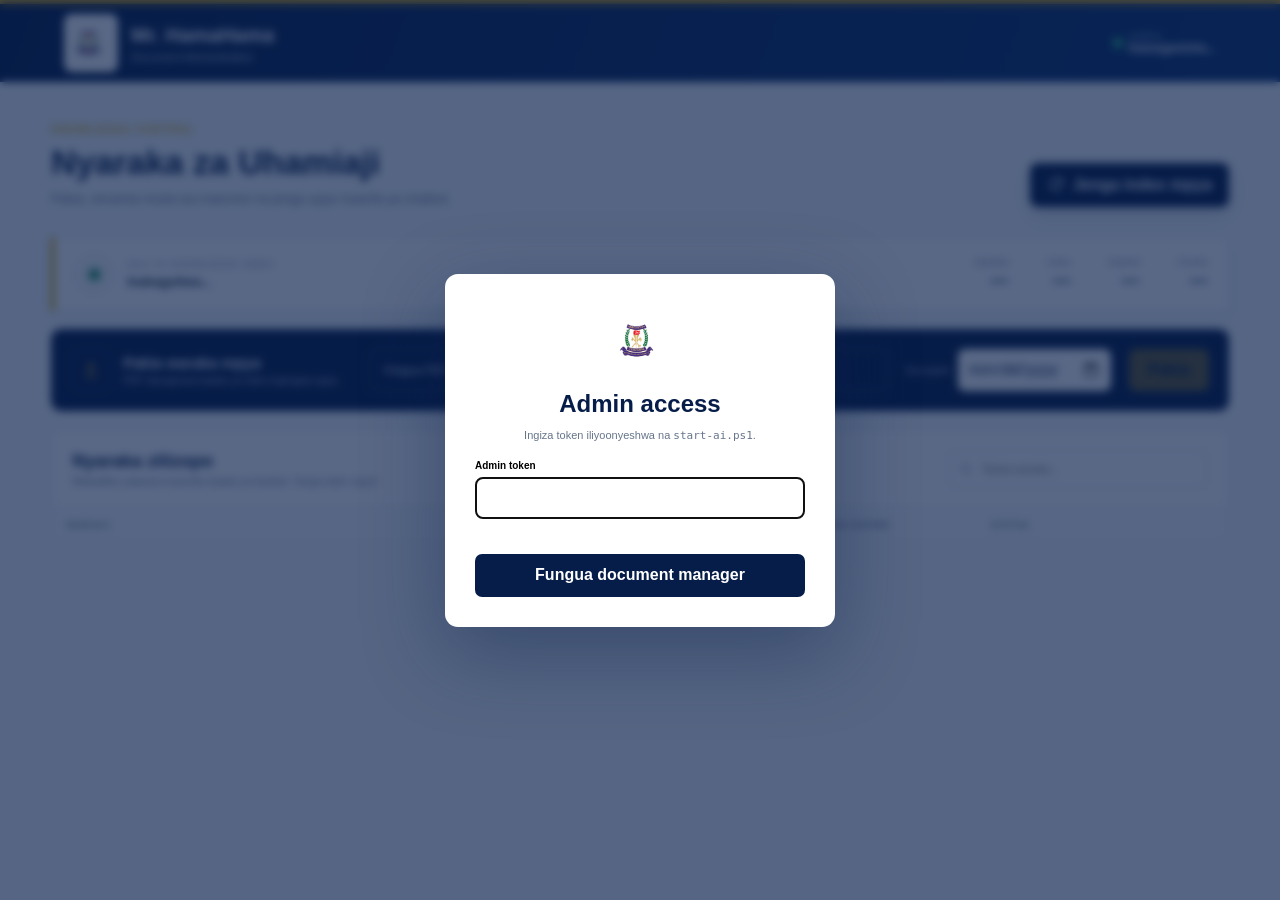
==== admin.html @ b76fa16d "Add secure document admin and expiry controls" ====
<!doctype html>
<html lang="sw">
<head>
  <meta charset="UTF-8">
  <meta name="viewport" content="width=device-width,initial-scale=1">
  <meta name="theme-color" content="#071d49">
  <title>Mr. HamaHama — Document Administration</title>
  <link rel="stylesheet" href="admin.css">
</head>
<body>
  <header class="admin-head">
    <div class="admin-brand"><img src="assets/idara-ya-uhamiaji-logo.png" alt="Idara ya Uhamiaji Tanzania"><div><strong>Mr. HamaHama</strong><span>Document Administration</span></div></div>
    <div class="system-state"><i></i><span>Local AI</span><b id="systemStatus">Inaunganisha...</b></div>
  </header>

  <main class="admin-main">
    <section class="title-row">
      <div><p>KNOWLEDGE CONTROL</p><h1>Nyaraka za Uhamiaji</h1><span>Pakia, simamia muda wa matumizi na jenga upya maarifa ya chatbot.</span></div>
      <button class="primary" id="rebuildBtn"><svg viewBox="0 0 24 24"><path d="M20 11a8 8 0 1 0-2.3 5.7M20 4v7h-7"/></svg>Jenga index mpya</button>
    </section>

    <section class="index-strip">
      <div class="index-orbit"><span></span></div>
      <div><small>HALI YA KNOWLEDGE INDEX</small><strong id="indexMessage">Inakaguliwa...</strong></div>
      <dl><div><dt>Nyaraka</dt><dd id="docTotal">—</dd></div><div><dt>Active</dt><dd id="activeTotal">—</dd></div><div><dt>Expired</dt><dd id="expiredTotal">—</dd></div><div><dt>Chunks</dt><dd id="chunkTotal">—</dd></div></dl>
    </section>

    <section class="upload-panel">
      <div class="upload-copy"><span class="upload-icon"><svg viewBox="0 0 24 24"><path d="M12 16V4M7 9l5-5 5 5M4 20h16"/></svg></span><div><h2>Pakia waraka mpya</h2><p>PDF itaongezwa baada ya index kujengwa upya.</p></div></div>
      <label class="file-field"><input type="file" id="fileInput" accept="application/pdf"><span id="fileLabel">Chagua PDF</span></label>
      <label class="date-field"><span>Ina-expire</span><input type="date" id="uploadExpiry"></label>
      <button class="upload-btn" id="uploadBtn" disabled>Pakia</button>
    </section>

    <section class="document-section">
      <div class="table-head"><div><h2>Nyaraka zilizopo</h2><p>Mabadiliko yataanza kutumika baada ya kubofya “Jenga index mpya”.</p></div><label class="search"><svg viewBox="0 0 24 24"><circle cx="11" cy="11" r="7"/><path d="m20 20-4-4"/></svg><input id="searchInput" placeholder="Tafuta waraka..."></label></div>
      <div class="table-wrap"><table><thead><tr><th>Waraka</th><th>Ukubwa</th><th>Chunks</th><th>Ina-expire</th><th>Status</th><th><span class="sr-only">Vitendo</span></th></tr></thead><tbody id="docRows"></tbody></table></div>
      <div class="empty" id="emptyState" hidden>Hakuna waraka unaolingana na utafutaji wako.</div>
    </section>
  </main>

  <dialog id="loginDialog"><form method="dialog" id="loginForm"><img src="assets/idara-ya-uhamiaji-logo.png" alt=""><h2>Admin access</h2><p>Ingiza token iliyoonyeshwa na <code>start-ai.ps1</code>.</p><label>Admin token<input id="tokenInput" type="password" autocomplete="current-password" required></label><span class="login-error" id="loginError"></span><button value="login">Fungua document manager</button></form></dialog>
  <div class="toast" id="toast" role="status" aria-live="polite"></div>
  <script src="admin.js"></script>
</body>
</html>
---- admin.css ----
:root{font-family:Arial,sans-serif;color:#10213a;background:#f3f6fa;--navy:#071d49;--navy2:#0d326f;--gold:#d8a719;--green:#168b5b;--red:#b42318;--muted:#66758a;--line:#d9e1ec;--white:#fff}*{box-sizing:border-box}body{margin:0;min-width:320px}button,input{font:inherit}.admin-head{height:82px;background:linear-gradient(110deg,var(--navy),var(--navy2));color:#fff;display:flex;align-items:center;justify-content:space-between;padding:0 clamp(20px,5vw,72px);border-top:4px solid var(--gold)}.admin-brand{display:flex;align-items:center;gap:13px}.admin-brand img{width:54px;height:58px;object-fit:contain;background:#fff;border-radius:8px}.admin-brand strong,.admin-brand span{display:block}.admin-brand strong{font-size:20px}.admin-brand span{font-size:11px;color:#c9d6ec;margin-top:4px}.system-state{display:grid;grid-template-columns:8px auto;column-gap:7px;align-items:center}.system-state i{width:8px;height:8px;border-radius:50%;background:#36d18b;box-shadow:0 0 0 5px #36d18b20;grid-row:1/3}.system-state span{font-size:9px;color:#b8c7df}.system-state b{font-size:12px}.admin-main{max-width:1320px;margin:auto;padding:42px clamp(18px,4vw,52px) 70px}.title-row{display:flex;justify-content:space-between;align-items:end;gap:25px}.title-row p{font-size:10px;font-weight:700;letter-spacing:1.5px;color:var(--gold);margin:0 0 8px}.title-row h1{font-size:34px;color:var(--navy);margin:0 0 7px}.title-row>div>span{font-size:13px;color:var(--muted)}button{border:0;cursor:pointer}.primary{background:var(--navy);color:#fff;border-radius:8px;padding:13px 17px;display:flex;align-items:center;gap:8px;font-weight:700;box-shadow:0 7px 18px #071d4925;transition:.2s}.primary svg,.upload-icon svg,.search svg{width:18px;fill:none;stroke:currentColor;stroke-width:1.8;stroke-linecap:round;stroke-linejoin:round}.primary:hover{background:var(--gold);color:var(--navy);transform:translateY(-2px)}.primary:disabled{opacity:.55;cursor:wait;transform:none}.index-strip{margin:30px 0 18px;background:#fff;border:1px solid var(--line);border-left:4px solid var(--gold);display:flex;align-items:center;gap:14px;padding:17px 20px;box-shadow:0 8px 24px #071d4909}.index-orbit{width:38px;height:38px;border-radius:50%;border:1px solid #b7c5d9;display:grid;place-items:center}.index-orbit span{width:11px;height:11px;background:var(--green);border-radius:50%;box-shadow:0 0 0 7px #168b5b18}.index-strip small,.index-strip strong{display:block}.index-strip small{font-size:9px;color:var(--muted);letter-spacing:1px}.index-strip strong{font-size:13px;margin-top:5px}.index-strip dl{display:flex;margin:0 0 0 auto;gap:38px}.index-strip dl div{text-align:right}.index-strip dt{font-size:9px;color:var(--muted)}.index-strip dd{font-weight:700;font-size:18px;color:var(--navy);margin:3px 0 0}.upload-panel{background:var(--navy);color:#fff;display:flex;align-items:center;gap:18px;padding:20px;border-radius:10px}.upload-copy{display:flex;align-items:center;gap:12px;min-width:280px}.upload-copy h2{font-size:15px;margin:0 0 4px}.upload-copy p{font-size:10px;color:#b8c8e0;margin:0}.upload-icon{width:40px;height:40px;border:1px solid #ffffff25;border-radius:8px;display:grid;place-items:center;color:var(--gold)}.file-field{height:42px;min-width:210px;flex:1;border:1px dashed #ffffff55;border-radius:7px;display:flex;align-items:center;padding:0 13px;cursor:pointer;overflow:hidden}.file-field:hover{border-color:var(--gold);background:#ffffff0c}.file-field input{display:none}.file-field span{font-size:11px;white-space:nowrap;overflow:hidden;text-overflow:ellipsis}.date-field{display:flex;align-items:center;gap:8px}.date-field span{font-size:10px;color:#b9c7dc}.date-field input{height:42px;border:1px solid #ffffff30;border-radius:7px;background:#fff;color:var(--navy);padding:0 9px}.upload-btn{height:42px;padding:0 19px;border-radius:7px;background:var(--gold);color:var(--navy);font-weight:700;transition:.2s}.upload-btn:hover:not(:disabled){background:#f0c945;transform:translateY(-2px)}.upload-btn:disabled{opacity:.45;cursor:not-allowed}.document-section{margin-top:18px;background:#fff;border:1px solid var(--line)}.table-head{padding:20px;display:flex;align-items:center;justify-content:space-between;border-bottom:1px solid var(--line)}.table-head h2{font-size:18px;color:var(--navy);margin:0 0 4px}.table-head p{font-size:10px;color:var(--muted);margin:0}.search{width:260px;height:38px;border:1px solid var(--line);border-radius:7px;display:flex;align-items:center;gap:7px;padding:0 10px}.search svg{width:15px;color:#7d899b}.search input{width:100%;border:0;outline:0;font-size:11px}table{border-collapse:collapse;width:100%;table-layout:fixed}th{text-align:left;background:#f7f9fc;color:#66758a;font-size:9px;text-transform:uppercase;letter-spacing:.7px;padding:11px 14px}td{border-top:1px solid #e6ebf2;padding:12px 14px;font-size:11px;vertical-align:middle}th:first-child{width:38%}th:last-child{width:92px}.doc-name{display:flex;align-items:center;gap:10px;min-width:0}.pdf-icon{width:32px;height:38px;border:1px solid #f0c3bf;background:#fff2f0;color:#c33b30;border-radius:5px;display:grid;place-items:center;font-weight:700;font-size:8px;flex:none}.doc-name strong{display:block;white-space:nowrap;overflow:hidden;text-overflow:ellipsis}.doc-name small{display:block;color:var(--muted);margin-top:4px}.status{display:inline-flex;align-items:center;gap:6px;font-size:9px;font-weight:700}.status:before{content:'';width:7px;height:7px;border-radius:50%;background:var(--green)}.status.expired{color:var(--red)}.status.expired:before{background:var(--red)}.status.disabled{color:#7a8493}.status.disabled:before{background:#9ca5b2}.expiry{width:125px;border:1px solid var(--line);height:32px;border-radius:6px;padding:0 6px;color:var(--navy);font-size:10px}.toggle{width:39px;height:22px;border-radius:20px;background:#b8c1ce;padding:3px;transition:.2s}.toggle i{display:block;width:16px;height:16px;background:#fff;border-radius:50%;transition:.2s}.toggle.on{background:var(--green)}.toggle.on i{transform:translateX(17px)}.actions{display:flex;justify-content:flex-end;gap:5px}.row-btn{width:31px;height:31px;border-radius:6px;display:grid;place-items:center;background:#f4f6f9;color:#6d7889;transition:.2s}.row-btn:hover{background:var(--gold);color:var(--navy);transform:translateY(-2px)}.row-btn.danger:hover{background:#fee9e7;color:var(--red)}.row-btn svg{width:15px;fill:none;stroke:currentColor;stroke-width:1.8}.empty{text-align:center;padding:35px;color:var(--muted);font-size:12px}.sr-only{position:absolute;width:1px;height:1px;overflow:hidden;clip:rect(0,0,0,0)}dialog{border:0;border-radius:13px;padding:0;box-shadow:0 25px 80px #071d4960}dialog::backdrop{background:#071d49aa;backdrop-filter:blur(4px)}#loginForm{width:min(390px,90vw);padding:30px}#loginForm img{width:72px;height:76px;object-fit:contain;display:block;margin:auto}#loginForm h2{text-align:center;color:var(--navy);margin:10px 0 6px}#loginForm p{text-align:center;color:var(--muted);font-size:11px}#loginForm label{display:block;font-size:10px;font-weight:700;margin-top:18px}#loginForm input{display:block;width:100%;height:42px;border:1px solid var(--line);border-radius:7px;margin-top:6px;padding:0 10px}#loginForm button{width:100%;height:43px;background:var(--navy);color:#fff;border-radius:7px;font-weight:700;margin-top:14px}.login-error{display:block;color:var(--red);font-size:10px;min-height:14px;margin-top:7px}.toast{position:fixed;right:22px;bottom:22px;max-width:360px;background:var(--navy);color:#fff;padding:13px 16px;border-left:4px solid var(--gold);box-shadow:0 10px 30px #071d4935;font-size:11px;opacity:0;transform:translateY(12px);pointer-events:none;transition:.25s}.toast.show{opacity:1;transform:none}@media(max-width:850px){.title-row,.upload-panel,.table-head{align-items:stretch;flex-direction:column}.index-strip{align-items:flex-start;flex-wrap:wrap}.index-strip dl{margin:8px 0 0;width:100%;justify-content:space-between;gap:10px}.upload-copy{min-width:0}.search{width:100%}.table-wrap{overflow:auto}table{min-width:820px}}@media(prefers-reduced-motion:reduce){*,*:before,*:after{transition:none!important;animation:none!important}}
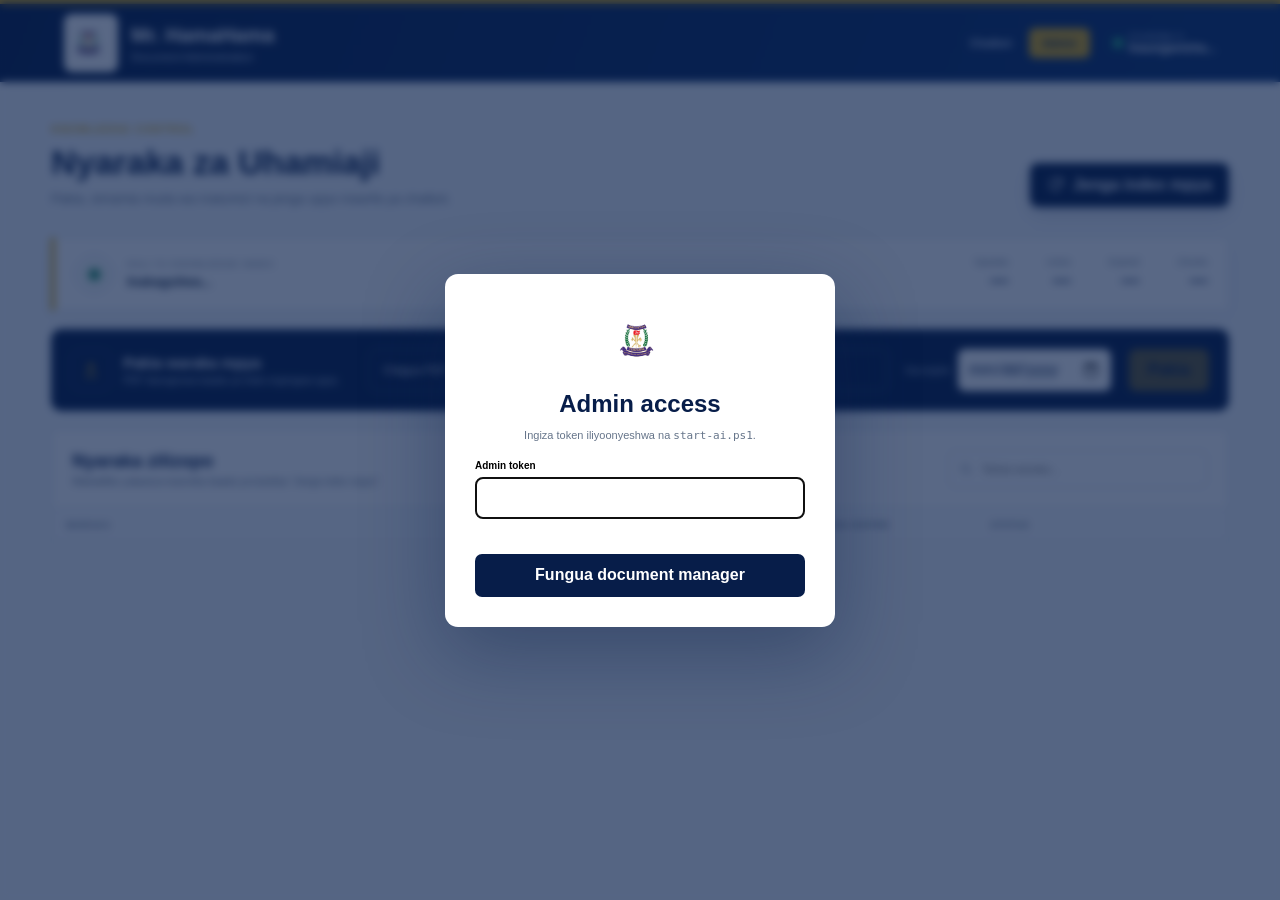
==== commit 8c27fdc6: "Unify chatbot admin and API on one server" ====
--- a/admin.html
+++ b/admin.html
@@ -6,11 +6,13 @@
   <meta name="theme-color" content="#071d49">
   <title>Mr. HamaHama — Document Administration</title>
   <link rel="stylesheet" href="admin.css">
+  <style>.admin-nav{margin-left:auto;display:flex;align-items:center;gap:5px;padding-right:24px}.admin-nav a{color:#d7e1f0;text-decoration:none;font:700 11px Arial,sans-serif;padding:9px 13px;border-radius:6px;transition:.2s}.admin-nav a:hover,.admin-nav a.active{background:#d8a719;color:#071d49}@media(max-width:620px){.admin-head{padding-inline:14px}.admin-brand span{display:none}.admin-nav{padding-right:6px}.admin-nav a{padding:8px}}</style>
 </head>
 <body>
   <header class="admin-head">
     <div class="admin-brand"><img src="assets/idara-ya-uhamiaji-logo.png" alt="Idara ya Uhamiaji Tanzania"><div><strong>Mr. HamaHama</strong><span>Document Administration</span></div></div>
-    <div class="system-state"><i></i><span>Local AI</span><b id="systemStatus">Inaunganisha...</b></div>
+    <nav class="admin-nav"><a href="/">Chatbot</a><a class="active" href="/admin.html">Admin</a></nav>
+    <div class="system-state"><i></i><span>Knowledge AI</span><b id="systemStatus">Inaunganisha...</b></div>
   </header>
 
   <main class="admin-main">
